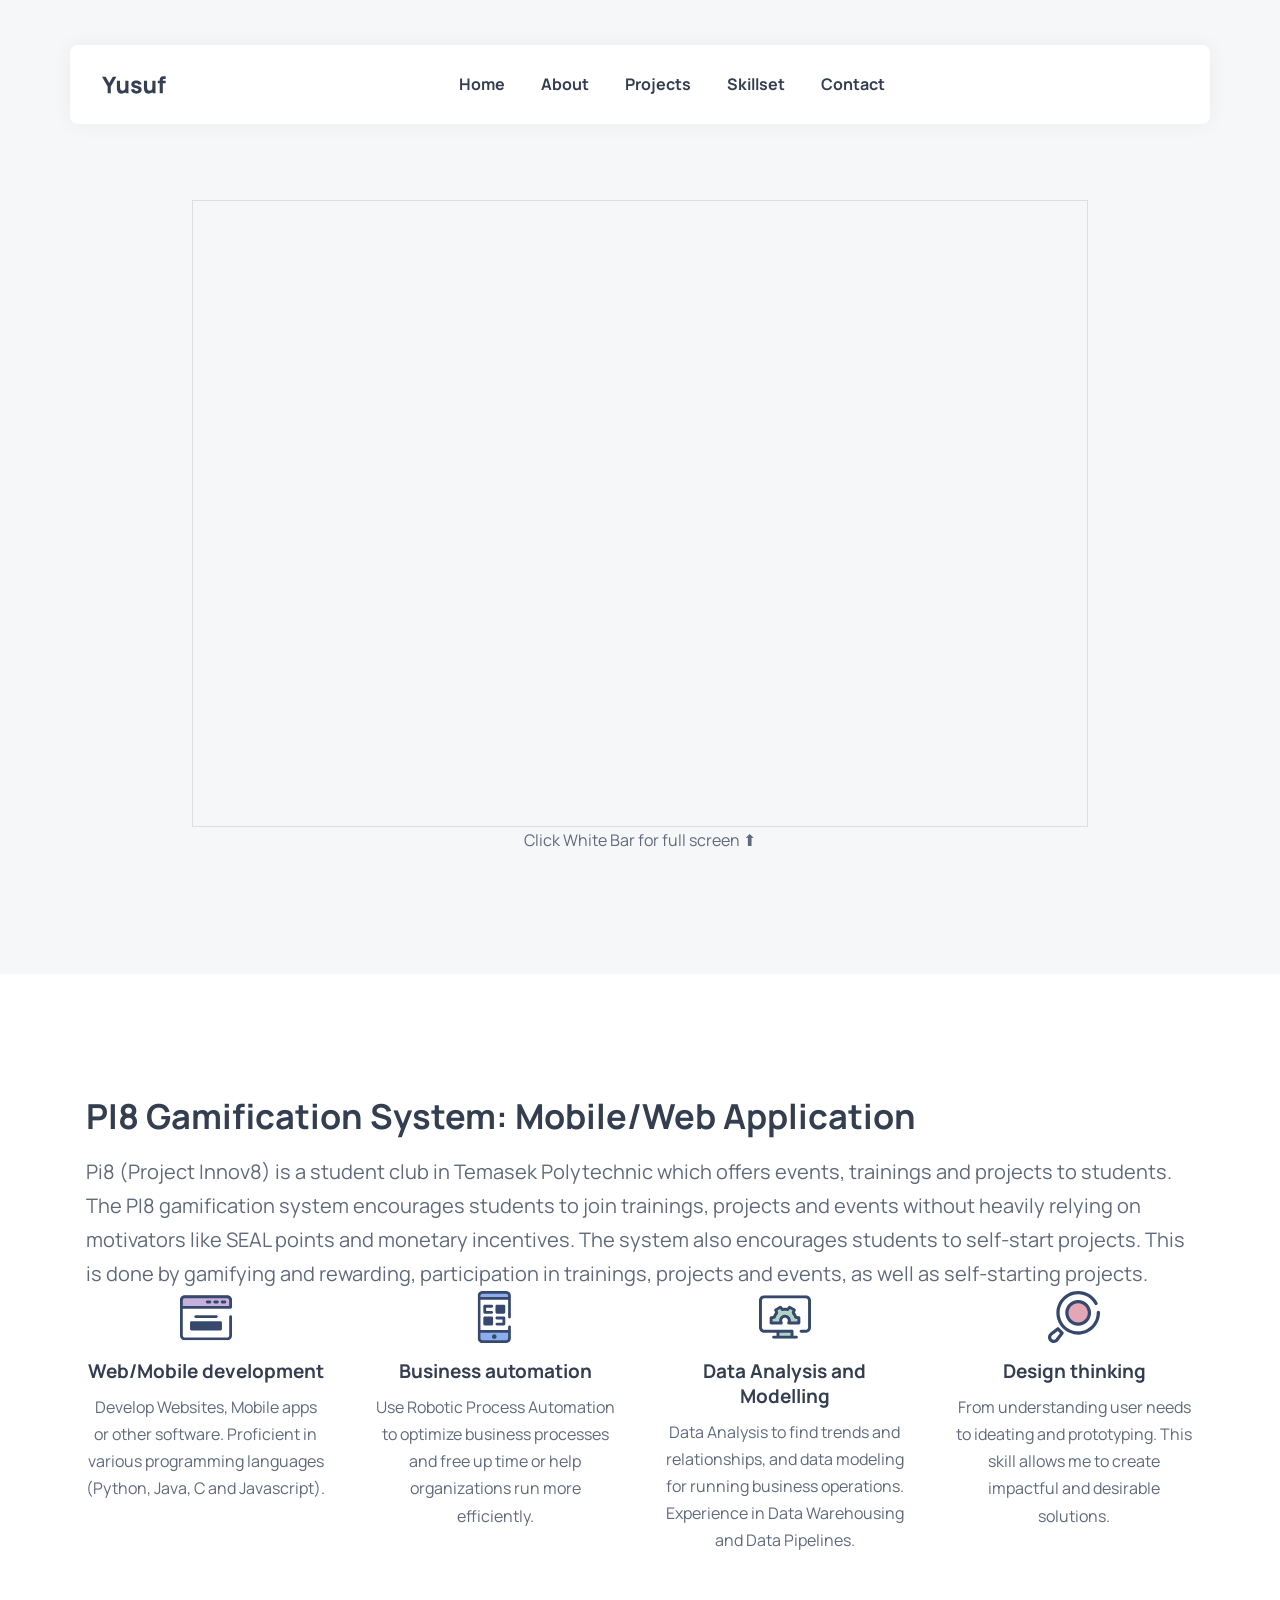
==== casestudyappux.html @ 17452212 "Change text" ====
<!DOCTYPE html>
<html lang="en">
    <head>
        <meta charset="UTF-8">
        <meta http-equiv="X-UA-Compatible" content="IE=edge">
        <meta name="viewport" content="width=device-width, initial-scale=1.0">
      
        <!-- 
          - primary meta tags
        -->
        <title>Pi8 App UX case study</title>
        <meta name="title" content="Pi8 App UX case study">
        <meta name="description" content="hello there ">
      
        <!-- 
          - favicon
        -->
        <link rel="shortcut icon" href="./Y-favicon.svg" type="image/svg+xml">
      
        <!-- 
          - google font link
        -->
        <link rel="preconnect" href="https://fonts.googleapis.com">
        <link rel="preconnect" href="https://fonts.gstatic.com" crossorigin>
        <link href="https://fonts.googleapis.com/css2?family=Manrope:wght@500;700&display=swap" rel="stylesheet">
      
        <!-- 
          - custom css link
        -->
        <link rel="stylesheet" href="./assets/css/style.css">
      
        <!-- 
          - preload images
        -->
        <link rel="preload" as="image" href="./assets/images/hero-banner.jpg">
        <link rel="preload" as="image" href="./assets/images/Blog.svg">
      
      </head>
    <body>
      <header class="header" data-header>
        <div class="container">
    
          <a href="#" class="logo">
            <img src="./assets/images/Yusuf-logo.svg" width="64" height="24" alt="Julia home">
          </a>
    
          <nav class="navbar" data-navbar>
    
            <div class="navbar-top">
              <a href="#" class="logo">
                <img src="./assets/images/logo-light.svg" width="64" height="24" alt="Julia home">
              </a>
    
              <button class="nav-close-btn" aria-label="close menu" data-nav-toggler>
                <ion-icon name="close-outline" aria-hidden="true"></ion-icon>
              </button>
            </div>
    
            <ul class="navbar-list">
    
              <li>
                <a href="./casestudyappux.html" class="navbar-link">Home</a>
              </li>
    
              <li>
                <a href="#" class="navbar-link">About</a>
              </li>
    
              <li>
                <a href="#projects123" class="navbar-link">Projects</a>
              </li>
    
              <li>
                <a href="#skillset" class="navbar-link">Skillset</a>
              </li>
    
              <li>
                <a href="#" class="navbar-link">Contact</a>
              </li>
    
            </ul>
    
            <div class="wrapper">
              <a href="mailto:yusufrazak@gmail.com" class="contact-link">yusufrazak@gmail.com</a>
    
              <a href="tel:93753433" class="contact-link">+65 9375 3433</a>
            </div>
    
            <ul class="social-list">
    
              <!--li>
                <a href="#" class="social-link">
                  <ion-icon name="logo-twitter"></ion-icon>
                </a>
              </li>
    
              <li>
                <a href="#" class="social-link">
                  <ion-icon name="logo-facebook"></ion-icon>
                </a>
              </li>
    
              <li>
                <a href="#" class="social-link">
                  <ion-icon name="logo-dribbble"></ion-icon>
                </a>
              </li>
    
              <li>
                <a href="#" class="social-link">
                  <ion-icon name="logo-instagram"></ion-icon>
                </a>
              </li>
    
              <li>
                <a href="#" class="social-link">
                  <ion-icon name="logo-youtube"></ion-icon>
                </a>
              </li-->
    
            </ul>
    
          </nav>
    
          <button class="nav-open-btn" aria-label="open menu" data-nav-toggler>
            <ion-icon name="menu-outline" aria-hidden="true"></ion-icon>
          </button>
    
          <div class="overlay" data-nav-toggler data-overlay></div>
    
        </div>
      </header>


    <main>
          <!--
        #Figma embed
    -->
        <article>
          <section class="section hero" aria-label="home">
            <div style="display: flex; flex-direction: column; align-items: center;">
                <iframe style="border: 1px solid rgba(0, 0, 0, 0.1); margin-left: auto; margin-right: auto; width: 70%; aspect-ratio: 10 / 7;" src="https://www.figma.com/embed?embed_host=share&url=https%3A%2F%2Fwww.figma.com%2Fproto%2Fs4C4qAwi1kkt7nIPFnYQMr%2FPI8-gamification-system-UX-case-study%3Ftype%3Ddesign%26node-id%3D16-890%26t%3DluV99tsutP9K7rb5-1%26scaling%3Dmin-zoom%26page-id%3D15%253A62%26starting-point-node-id%3D16%253A890%26mode%3Ddesign" allowfullscreen></iframe>
                <p class="card-text" style="margin-left: auto; margin-right: auto; text-align: left;">Click White Bar for full screen &#x2b06;</p>
            </div>
        </section>
        
        </article>
    <!-- 
        - #Details
      -->

      <section class="section about" aria-label="about" id="skillset">
        <div class="container">

            <div data-reveal="left">
              <h2 class="h2 section-title">PI8 Gamification System: Mobile/Web Application</h2>

              <p class="section-text">
                Pi8 (Project Innov8) is a student club in Temasek Polytechnic which offers events, trainings and projects to students. The PI8 gamification system encourages students to join trainings, projects and events without heavily relying on motivators like SEAL points and monetary incentives. The system also encourages students to self-start projects. This is done by gamifying and rewarding, participation in trainings, projects and events, as well as self-starting projects.
              </p>

            
            </div>


          <ul class="grid-list">

            <li data-reveal="bottom">
              <div class="about-card">

                <div class="card-icon">
                  <img src="./assets/images/icon-1.svg" width="52" height="52" loading="lazy" alt="web design icon">
                </div>

                <h3 class="h4 card-title">Web/Mobile development</h3>

                <p class="card-text">
                  Develop Websites, Mobile apps or other software. Proficient in various programming languages (Python, Java, C and Javascript).
                </p>

              </div>
            </li>

            <li data-reveal="bottom" data-reveal-delay="0.25s">
              <div class="about-card">

                <div class="card-icon">
                  <img src="./assets/images/icon-2.svg" width="52" height="52" loading="lazy" alt="mobile design icon">
                </div>

                <h3 class="h4 card-title">Business automation</h3>

                <p class="card-text">
                  Use Robotic Process Automation to optimize business processes and free up time or help organizations run more efficiently.
                </p>

              </div>
            </li>

            <li data-reveal="bottom" data-reveal-delay="0.5s">
              <div class="about-card">

                <div class="card-icon">
                  <img src="./assets/images/icon-3.svg" width="52" height="52" loading="lazy"
                    alt="web development icon">
                </div>

                <h3 class="h4 card-title">Data Analysis and Modelling</h3>

                <p class="card-text">
                  Data Analysis to find trends and relationships, and data modeling for running business operations. Experience in Data Warehousing and Data Pipelines.
                </p>

              </div>
            </li>

            <li data-reveal="bottom" data-reveal-delay="0.75s">
              <div class="about-card">

                <div class="card-icon">
                  <img src="./assets/images/icon-4.svg" width="52" height="52" loading="lazy" alt="web seo icon">
                </div>

                <h3 class="h4 card-title">Design thinking</h3>

                <p class="card-text">
                  From understanding user needs to ideating and prototyping. This skill allows me to create impactful and desirable solutions.
                </p>

              </div>
            </li>

          </ul>

        </div>
      </section>
    </main>
    <!-- 
    - custom js link
  -->
  <script src="./assets/js/script.js"></script>

      
</body>
</html>
---- assets/css/style.css ----
/*-----------------------------------*\
  #main.css
\*-----------------------------------*/

/**
 * copyright 2022 codewithsadee
 */





/*-----------------------------------*\
  #CUSTOM PROPERTY
\*-----------------------------------*/

:root {

  /**
   * colors
   */

  --white: hsla(0, 0%, 100%, 1);
  --white_a8: hsla(0, 0%, 100%, 0.08);
  --white_a12: hsla(0, 0%, 100%, 0.12);
  --cultured: hsla(220, 20%, 97%, 1);
  --snow: hsla(345, 57%, 97%, 1);
  --manatee: hsla(219, 10%, 62%, 1);
  --black-coral: hsla(220, 12%, 43%, 1);
  --cadet-blue-crayola_a20: hsla(222, 23%, 71%, 0.2);
  --cinnamon-satin: hsla(344, 53%, 62%, 1);
  --raisin-black: hsla(216, 14%, 14%, 1);
  --raisin-black_a6: hsla(216, 14%, 14%, 0.06);
  --gunmetal: hsla(214, 15%, 21%, 1);
  --charcoal: hsla(219, 22%, 26%, 1);

  /**
   * typography
   */

  --ff-manrope: 'Manrope', sans-serif;

  --fs-1: calc(2.7rem + 1.38vw);
  --fs-2: calc(2.6rem + .66vw);
  --fs-3: calc(2.6rem + .24vw);
  --fs-4: 1.9rem;
  --fs-5: 1.8rem;
  --fs-6: 1.7rem;
  --fs-7: 1.5rem;
  --fs-8: 1.4rem;
  
  --fw-700: 700;

  /**
   * spacing
   */

  --section-padding: 90px;
  --section-padding2: 0px;

  /**
   * box shadow
   */

  --shadow-1: 0 0 20px hsla(216, 14%, 14%, 0.05);
  --shadow-2: 0 4px 28px hsla(216, 14%, 14%, 0.07);

  /**
   * border radius
   */

  --radius-circle: 50%;
  --radius-pill: 100px;
  --radius-8: 8px;
  --radius-6: 6px;

  /**
   * transition
   */

  --transition-1: 0.25s ease;
  --transition-2: 0.5s ease;
  --transition-3: 0.3s ease-in-out;

}





/*-----------------------------------*\
  #RESET
\*-----------------------------------*/

*,
*::before,
*::after {
  margin: 0;
  padding: 0;
  box-sizing: border-box;
}

li { list-style: none; }

a,
img,
span,
button,
ion-icon { display: block; }

a {
  color: inherit;
  text-decoration: none;
}

img { height: auto; }

input,
button,
textarea {
  background: none;
  border: none;
  font: inherit;
}

input,
textarea { width: 100%; }

button { cursor: pointer; }

ion-icon { pointer-events: none; }

html {
  font-family: var(--ff-manrope);
  font-size: 10px;
  scroll-behavior: smooth;
}

body {
  background-color: var(--white);
  color: var(--black-coral);
  font-size: 1.6rem;
  line-height: 1.7;
}

body.nav-active { overflow: hidden; }

::-webkit-scrollbar { width: 10px; }

::-webkit-scrollbar-track { background-color: hsl(0, 0%, 98%); }

::-webkit-scrollbar-thumb { background-color: hsl(0, 0%, 80%); }

::-webkit-scrollbar-thumb:hover { background-color: hsl(0, 0%, 70%); }





/*-----------------------------------*\
  #REUSED STYLE
\*-----------------------------------*/

.container { padding-inline: 16px; }

.social-list {
  display: flex;
  align-items: center;
  gap: 12px;
}

.social-link {
  font-size: 2rem;
  transition: var(--transition-1);
}

.social-link:is(:hover, :focus-visible) { transform: translateY(-3px); }

.section { padding-block: var(--section-padding); }
.section2 { 
  padding-top: 20px; /* Set desired top padding */
  padding-bottom: 20px; /* Set desired bottom padding */
  overflow: hidden; /* Ensure content doesn't overflow */ }

.w-100 { width: 100%; }

.h1,
.h2,
.h3,
.h4 {
  color: var(--charcoal);
  line-height: 1.3;
}

.h1 { font-size: var(--fs-1); }

.h2 { font-size: var(--fs-2); }

.h3 { font-size: var(--fs-3); }

.h4 { font-size: var(--fs-4); }

.btn {
  color: var(--cinnamon-satin);
  font-size: var(--fs-6);
  font-weight: var(--fw-700);
  border: 2px solid var(--cinnamon-satin);
  max-width: max-content;
  padding: 12px 28px;
  border-radius: var(--radius-pill);
  transition: var(--transition-1);
  will-change: transform;
}

.btn:is(:hover, :focus-visible) { transform: translateY(-4px); }

.btn-primary,
.btn-secondary:is(:hover, :focus-visible) {
  background-color: var(--cinnamon-satin);
  color: var(--white);
}

.section-text { font-size: var(--fs-5); }

.section-title { margin-block-end: 16px; }

.grid-list {
  display: grid;
  gap: 30px;
}

[data-reveal] {
  opacity: 0;
  transition: 0.75s ease;
}

[data-reveal="top"] { transform: translateY(-30px); }

[data-reveal="bottom"] { transform: translateY(30px); }

[data-reveal="left"] { transform: translateX(-30px); }

[data-reveal="right"] { transform: translateX(30px); }

[data-reveal].revealed {
  transform: translate(0);
  opacity: 1;
}





/*-----------------------------------*\
  #HEADER
\*-----------------------------------*/

.header {
  position: absolute;
  top: 0;
  left: 0;
  background-color: var(--white);
  width: 100%;
  padding-block: 20px;
  box-shadow: var(--shadow-1);
  z-index: 4;
}

.header.active {
  position: fixed;
  animation: slideIn 0.5s ease forwards;
}

@keyframes slideIn {
  0% { transform: translateY(-100%); }
  100% { transform: translateY(0); }
}

.header .container {
  display: flex;
  justify-content: space-between;
  align-items: center;
}

.nav-open-btn {
  font-size: 3.5rem;
  color: var(--gunmetal);
}

.navbar {
  position: fixed;
  top: 0;
  left: -300px;
  background-color: var(--raisin-black);
  color: var(--white);
  max-width: 300px;
  width: 100%;
  height: 100vh;
  padding: 30px;
  padding-block-end: 40px;
  display: flex;
  flex-direction: column;
  gap: 30px;
  z-index: 2;
  visibility: hidden;
  transition: var(--transition-3);
}

.navbar.active {
  visibility: visible;
  transform: translateX(300px);
}

.navbar-top {
  display: flex;
  justify-content: space-between;
  align-items: center;
}

.nav-close-btn {
  background-color: var(--white_a8);
  color: var(--white);
  font-size: 2rem;
  padding: 6px;
  border-radius: var(--radius-circle);
  transition: var(--transition-1);
}

.nav-close-btn ion-icon { --ionicon-stroke-width: 50px; }

.nav-close-btn:is(:hover, :focus-visible) { background-color: var(--white_a12); }

.navbar-list { margin-block-end: auto; }

.navbar-link {
  font-weight: var(--fw-700);
  padding-block: 6px;
}

.contact-link { transition: var(--transition-1); }

.contact-link:is(:hover, :focus-visible) { color: var(--cinnamon-satin); }

.overlay {
  position: fixed;
  top: 0;
  left: 0;
  width: 100%;
  height: 100vh;
  background-color: var(--raisin-black);
  pointer-events: none;
  opacity: 0;
  transition: var(--transition-1);
}

.overlay.active {
  pointer-events: all;
  opacity: 0.8;
}





/*-----------------------------------*\
  #HERO
\*-----------------------------------*/

.hero {
  padding-block-start: calc(var(--section-padding) + 50px);
  background-color: var(--cultured);
}

.heroColor {
  background-color: var(--cultured);
}

.hero .container {
  display: grid;
  gap: 50px;
}

.hero-banner {
  position: relative;
  max-width: max-content;
  margin-inline: auto;
}

.hero-banner .w-100 {
  mask-image: url("../images/Blob.svg");
  -webkit-mask-image: url("../images/Blog.svg");
  mask-repeat: no-repeat;
  -webkit-mask-repeat: no-repeat;
  mask-position: center;
  -webkit-mask-position: center;
  mask-size: auto;
  -webkit-mask-size: auto;
}

.hero .shape {
  position: absolute;
  bottom: 10%;
  right: 2%;
  filter: drop-shadow(var(--shadow-2));
}

.hero-content { text-align: center; }

.hero .section-text { margin-block: 24px 36px; }

.btn-wrapper {
  display: flex;
  flex-wrap: wrap;
  justify-content: center;
  align-items: center;
  gap: 12px;
}





/*-----------------------------------*\
  #ABOUT
\*-----------------------------------*/

.about .wrapper {
  display: grid;
  gap: 50px;
  margin-block-end: 70px;
}

.progress-list .label-wrapper {
  display: flex;
  justify-content: space-between;
  align-items: center;
  margin-block-end: 4px;
}

.progress-item:not(:last-child) { margin-block-end: 16px; }

.progress {
  background-color: var(--raisin-black_a6);
  height: 6px;
  width: 100%;
  border-radius: var(--radius-pill);
  overflow: hidden;
}

.progress-fill { height: inherit; }

.about-card { text-align: center; }

.about-card .card-icon {
  max-width: max-content;
  margin-inline: auto;
}

.about-card .card-title { margin-block: 16px 10px; }





/*-----------------------------------*\
  #PROJECTS
\*-----------------------------------*/

.project { border-block: 1px solid var(--cadet-blue-crayola_a20); }

.project .title-wrapper { margin-block-end: 40px; }

.project .btn { margin-block-start: 24px; }

.project .grid-list { gap: 40px; }

.project-card {
  --padding: 24px;

  display: flex;
  flex-direction: column;
  gap: var(--padding);
  border-radius: var(--radius-8);
  overflow: hidden;
}

.project-card-1,
.project-card-2,
:is(.project-card-3, .project-card-4) .card-content { padding: var(--padding); }

.project-card-1 { padding-block-end: 0; }

.project :is(.project-card-3, .project-card-4) { gap: 0; }

.project-card .card-tag {
  font-size: var(--fs-8);
  font-weight: var(--fw-700);
  text-transform: uppercase;
}

.project-card .card-title { margin-block: 16px; }

.project-card .card-text { margin-block-end: 20px; }

.project-card .btn-text {
  display: flex;
  align-items: center;
  gap: 5px;
  font-weight: var(--fw-700);
  transition: var(--transition-1);
}

.project-card .btn-text:is(:hover, :focus-visible) { gap: 10px; }





/*-----------------------------------*\
  #CONTACT
\*-----------------------------------*/

.contact { padding-block-end: 0; }

.contact-card {
  background-color: var(--snow);
  padding: 32px;
  border-radius: var(--radius-8);
  display: grid;
  gap: 40px;
}

.contact .section-title { margin-block-start: 20px; }

.input-field {
  background-color: var(--white);
  color: var(--black-coral);
  font-size: var(--fs-7);
  padding: 14px 18px;
  border-radius: var(--radius-6);
  outline: none;
  margin-block-end: 20px;
}

.input-field::placeholder { color: var(--manatee); }

textarea.input-field {
  min-height: 120px;
  height: 120px;
  max-height: 240px;
  resize: vertical;
}





/*-----------------------------------*\
  #FOOTER
\*-----------------------------------*/

.footer { padding-block: 40px; }

.copyright { margin-block-end: 12px; }

.footer .social-link { color: var(--charcoal); }





/*-----------------------------------*\
  #MEDIA QUERIES
\*-----------------------------------*/

/**
 * responsive for large than 575px screen
 */

@media (min-width: 575px) {

  /**
   * REUSED STYLE
   */

  .container {
    max-width: 540px;
    width: 100%;
    margin-inline: auto;
  }

  .container2 {
    max-width: 540px;
    width: 100%;
    padding-inline: 30px 30px;
    margin: 0 auto; /* Add this line to center the container horizontally */
    display: flex; /* Add this line to use flexbox */
    justify-content: center; /* Add this line to horizontally center the iframe */
  }



  /**
   * PROJECT
   */

  .project-card { --padding: 68px; }



  /**
   * CONTACT
   */

  .contact-card { padding: 68px; }

}





/**
 * responsive for large than 768px screen
 */

@media (min-width: 768px) {

  /**
   * REUSED STYLE
   */

  .container { max-width: 720px; }

  .section-text { --fs-5: 2rem; }



  /**
   * ABOUT
   */

  .about .grid-list { grid-template-columns: 1fr 1fr; }



  /**
   * PROJECT
   */

  .project .title-wrapper {
    display: flex;
    justify-content: space-between;
    align-items: center;
    gap: 30px;
  }

  .project .btn { min-width: max-content; }



  /**
   * CONTACT
   */

  .contact .section-text { --fs-5: 1.8rem; }

  .input-wrapper {
    display: flex;
    align-items: center;
    gap: 20px;
  }



  /**
   * FOOTER
   */

  .footer .container {
    display: flex;
    justify-content: space-between;
    align-items: center;
  }

  .copyright { margin-block-end: 0; }

}





/**
 * responsive for large than 992px screen
 */

@media (min-width: 992px) {

  /**
   * CUSTOM PROPERTY
   */

  :root {

    /**
     * spacing
     */

    --section-padding: 120px;

  }



  /**
   * REUSED STYLE
   */

  .container { max-width: 960px; }



  /**
   * HEADER
   */

  .nav-open-btn,
  .navbar-top,
  .navbar .wrapper,
  .overlay { display: none; }

  .navbar,
  .navbar.active {
    all: unset;
    display: flex;
    flex-grow: 1;
  }

  .navbar-list {
    display: flex;
    gap: 36px;
    margin-inline: auto;
  }

  .navbar-link {
    color: var(--charcoal);
    transition: var(--transition-1);
  }

  .navbar-link:is(:hover, :focus-visible) { color: var(--cinnamon-satin); }

  .navbar .social-link {
    color: var(--charcoal);
    font-size: 1.8rem;
  }

  .header {
    top: 45px;
    max-width: 960px;
    left: 50%;
    transform: translateX(-50%);
    padding-inline: 16px;
    border-radius: var(--radius-8);
  }

  .header.active {
    top: 0;
    left: 0;
    max-width: unset;
    border-radius: 0;
  }



  /**
   * HERO
   */

  .hero { padding-block-start: calc(var(--section-padding) + 80px); }

  .hero .container {
    grid-template-columns: 0.8fr 1fr;
    align-items: center;
    gap: 100px;
  }

  .hero-content { text-align: left; }

  .hero .btn-wrapper { justify-content: flex-start; }



  /**
   * ABOUT
   */

  .about .wrapper {
    grid-template-columns: 1fr 1fr;
    align-items: center;
  }

  .about .grid-list { grid-template-columns: repeat(4, 1fr); }



  /**
   * PROJECT
   */

  .project .grid-list {
    grid-template-columns: 1fr 1fr;
    row-gap: 50px;
  }

  .project .grid-list > li:nth-child(-n+2) { grid-column: 1 / 3; }

  .project-card-1,
  .project-card-2 {
    flex-direction: row;
    align-items: flex-end;
  }

  :is(.project-card-1, .project-card-2) .card-content { width: 33.33%; }

  :is(.project-card-1, .project-card-2) .card-banner { width: 66.66%; }

  .project-card-1 .card-content { padding-block-end: var(--padding); }

  .project-card-2 .card-content { order: 1; }



  /**
   * CONTACT
   */

  .contact-card {
    grid-template-columns: 0.8fr 1fr;
    align-items: center;
    gap: 90px;
  }

}





/**
 * responsive for large than 1200px screen
 */

@media (min-width: 1200px) {

  /**
   * REUSED STYLE
   */

  .container,
  .header { max-width: 1140px; }



  /**
   * ABOUT
   */

  .about .grid-list { gap: 50px; }



  /**
   * CONTACT
   */

  .contact-card { gap: 150px; }

}





/**
 * responsive for large than 1400px screen
 */

@media (min-width: 1400px) {

  /**
   * REUSED STYLE
   */

  .container,
  .header { max-width: 1320px; }



  /**
   * HERO
   */

  .hero .container { grid-template-columns: 1fr 0.8fr; }

  .hero .section-text { --fs-5: 2.4rem; }



  /**
   * ABOUT
   */

  .about .wrapper { gap: 100px; }

  .about .grid-list { gap: 60px; }

}
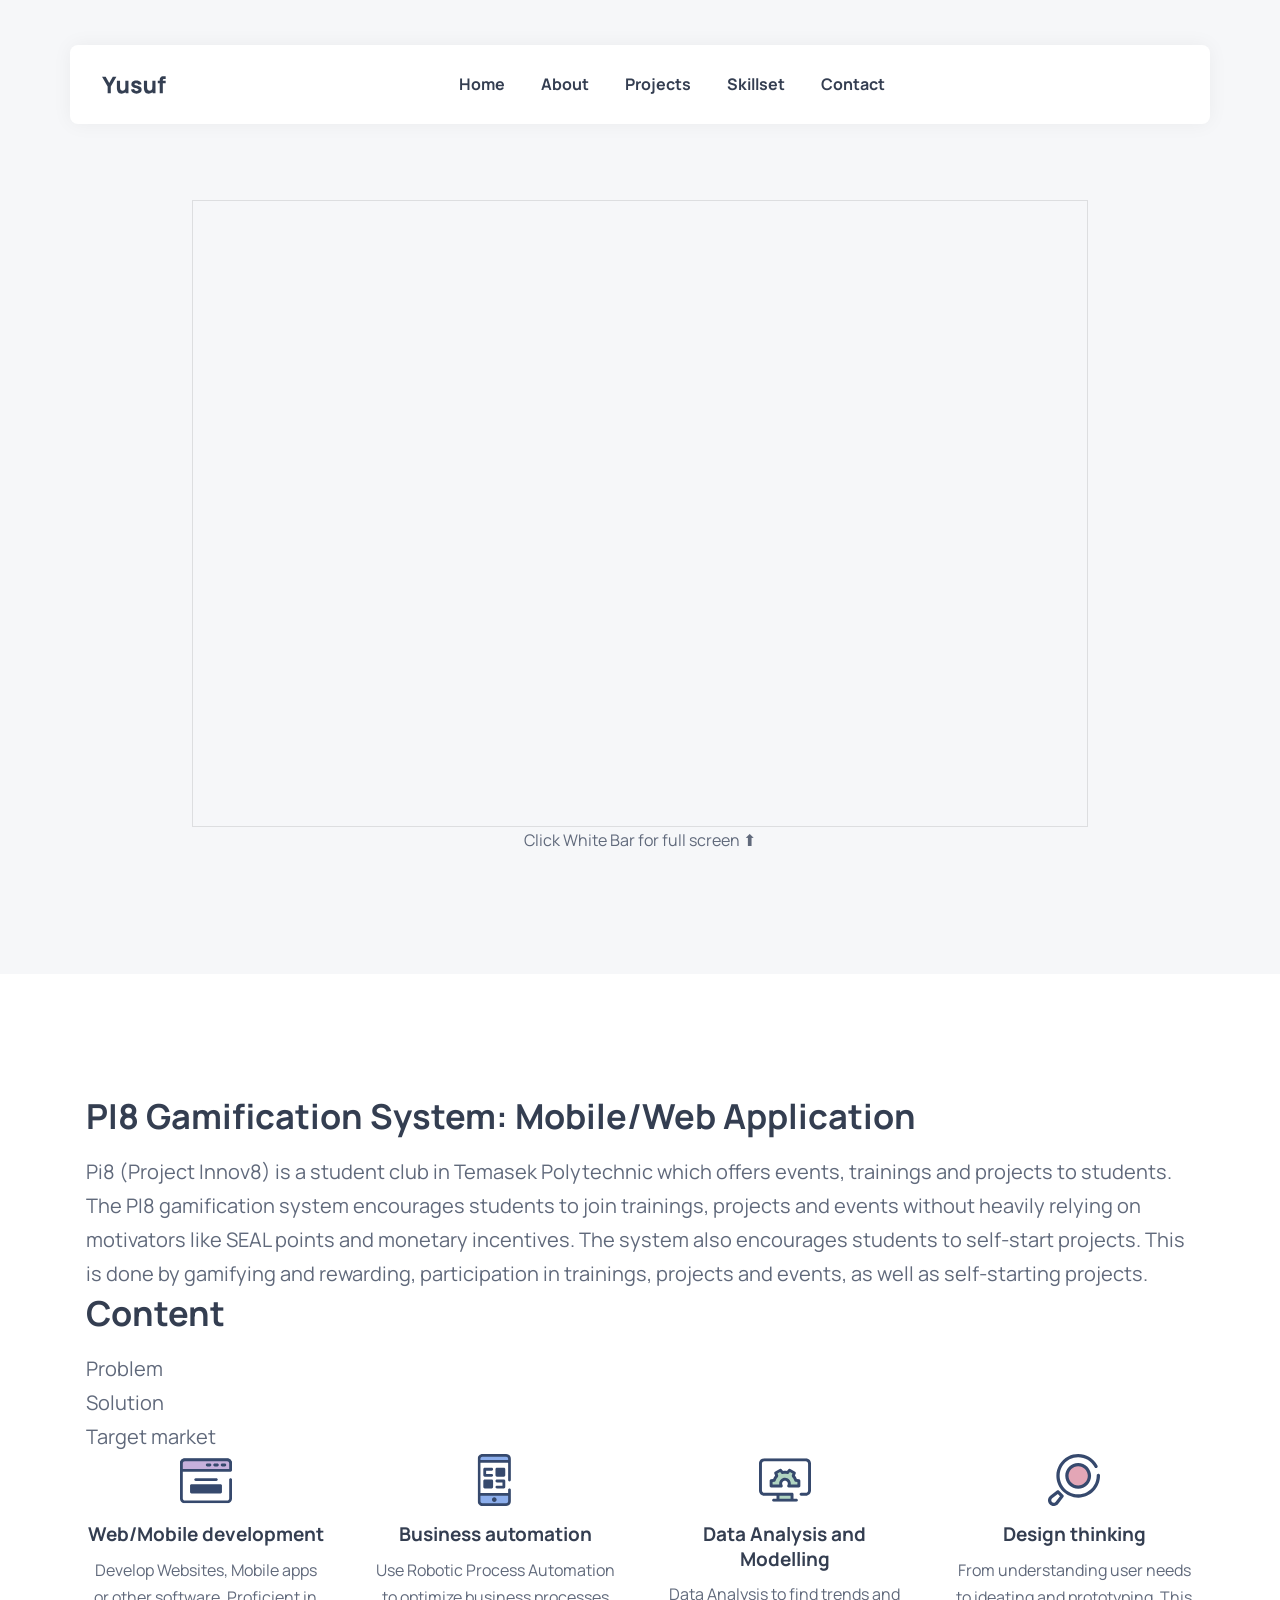
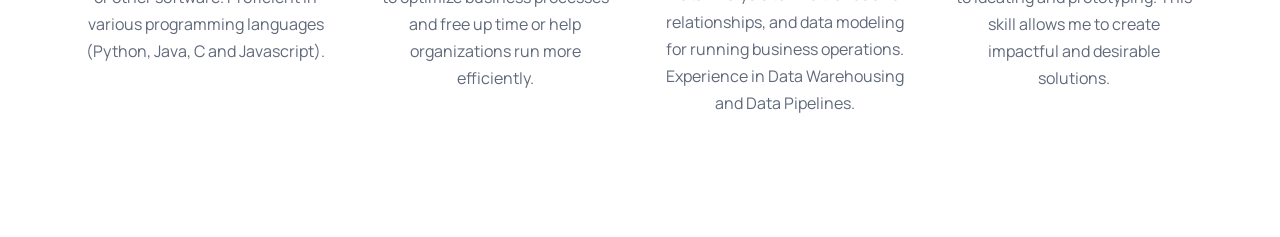
==== commit dad9fb5d: "New section" ====
--- a/casestudyappux.html
+++ b/casestudyappux.html
@@ -158,6 +158,13 @@
               <p class="section-text">
                 Pi8 (Project Innov8) is a student club in Temasek Polytechnic which offers events, trainings and projects to students. The PI8 gamification system encourages students to join trainings, projects and events without heavily relying on motivators like SEAL points and monetary incentives. The system also encourages students to self-start projects. This is done by gamifying and rewarding, participation in trainings, projects and events, as well as self-starting projects.
               </p>
+              <h1></h1>
+              <h2 class="h2 section-title">Content</h2>
+
+              <p class="section-text">Problem</p>
+              <p class="section-text">Solution</p>
+              <p class="section-text">Target market</p>
+
 
             
             </div>
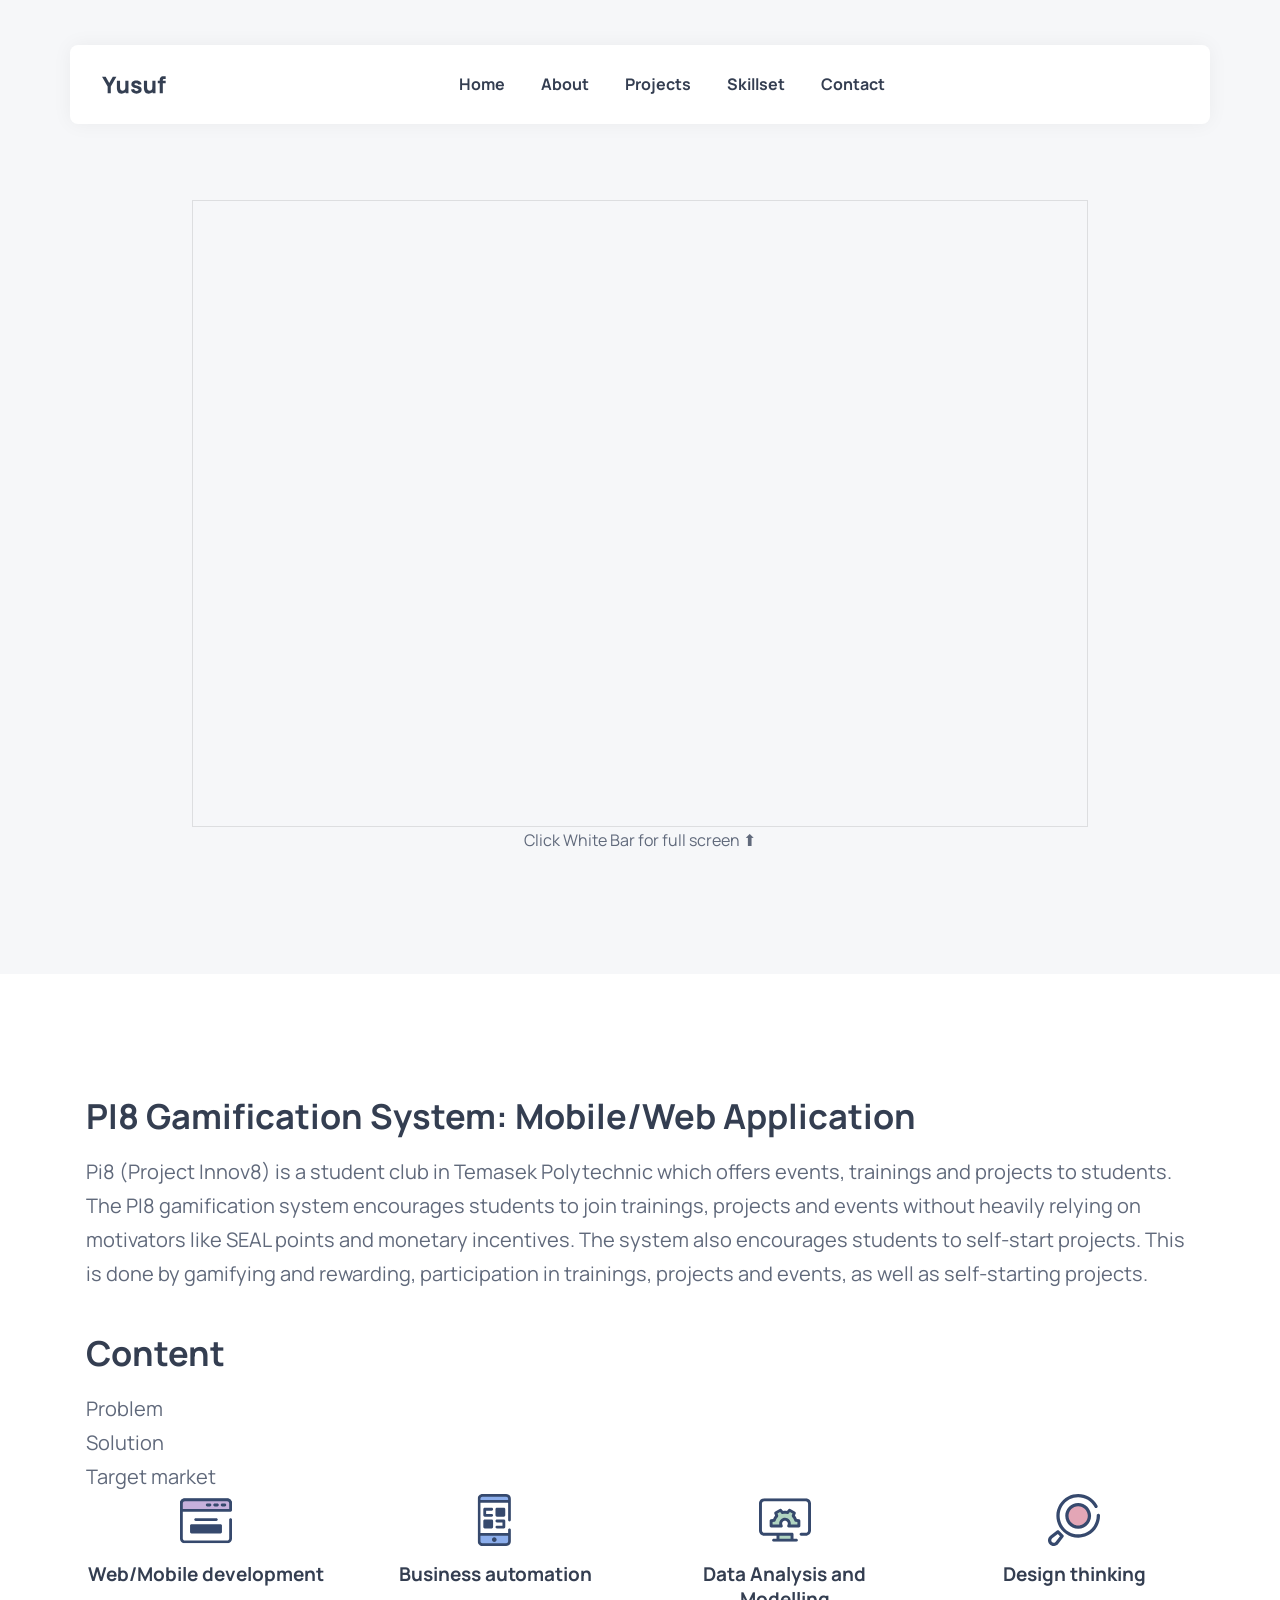
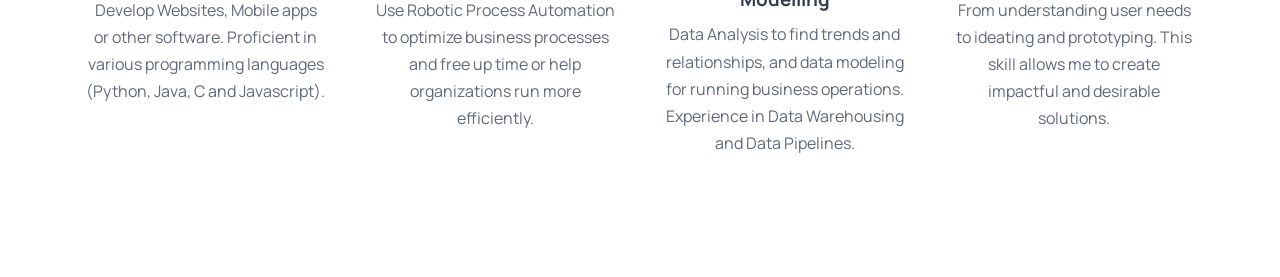
==== commit 43b5d325: "BRUH" ====
--- a/casestudyappux.html
+++ b/casestudyappux.html
@@ -158,9 +158,8 @@
               <p class="section-text">
                 Pi8 (Project Innov8) is a student club in Temasek Polytechnic which offers events, trainings and projects to students. The PI8 gamification system encourages students to join trainings, projects and events without heavily relying on motivators like SEAL points and monetary incentives. The system also encourages students to self-start projects. This is done by gamifying and rewarding, participation in trainings, projects and events, as well as self-starting projects.
               </p>
-              <h1></h1>
+              <h1 style="margin-top: 40px"></h1>
               <h2 class="h2 section-title">Content</h2>
-
               <p class="section-text">Problem</p>
               <p class="section-text">Solution</p>
               <p class="section-text">Target market</p>
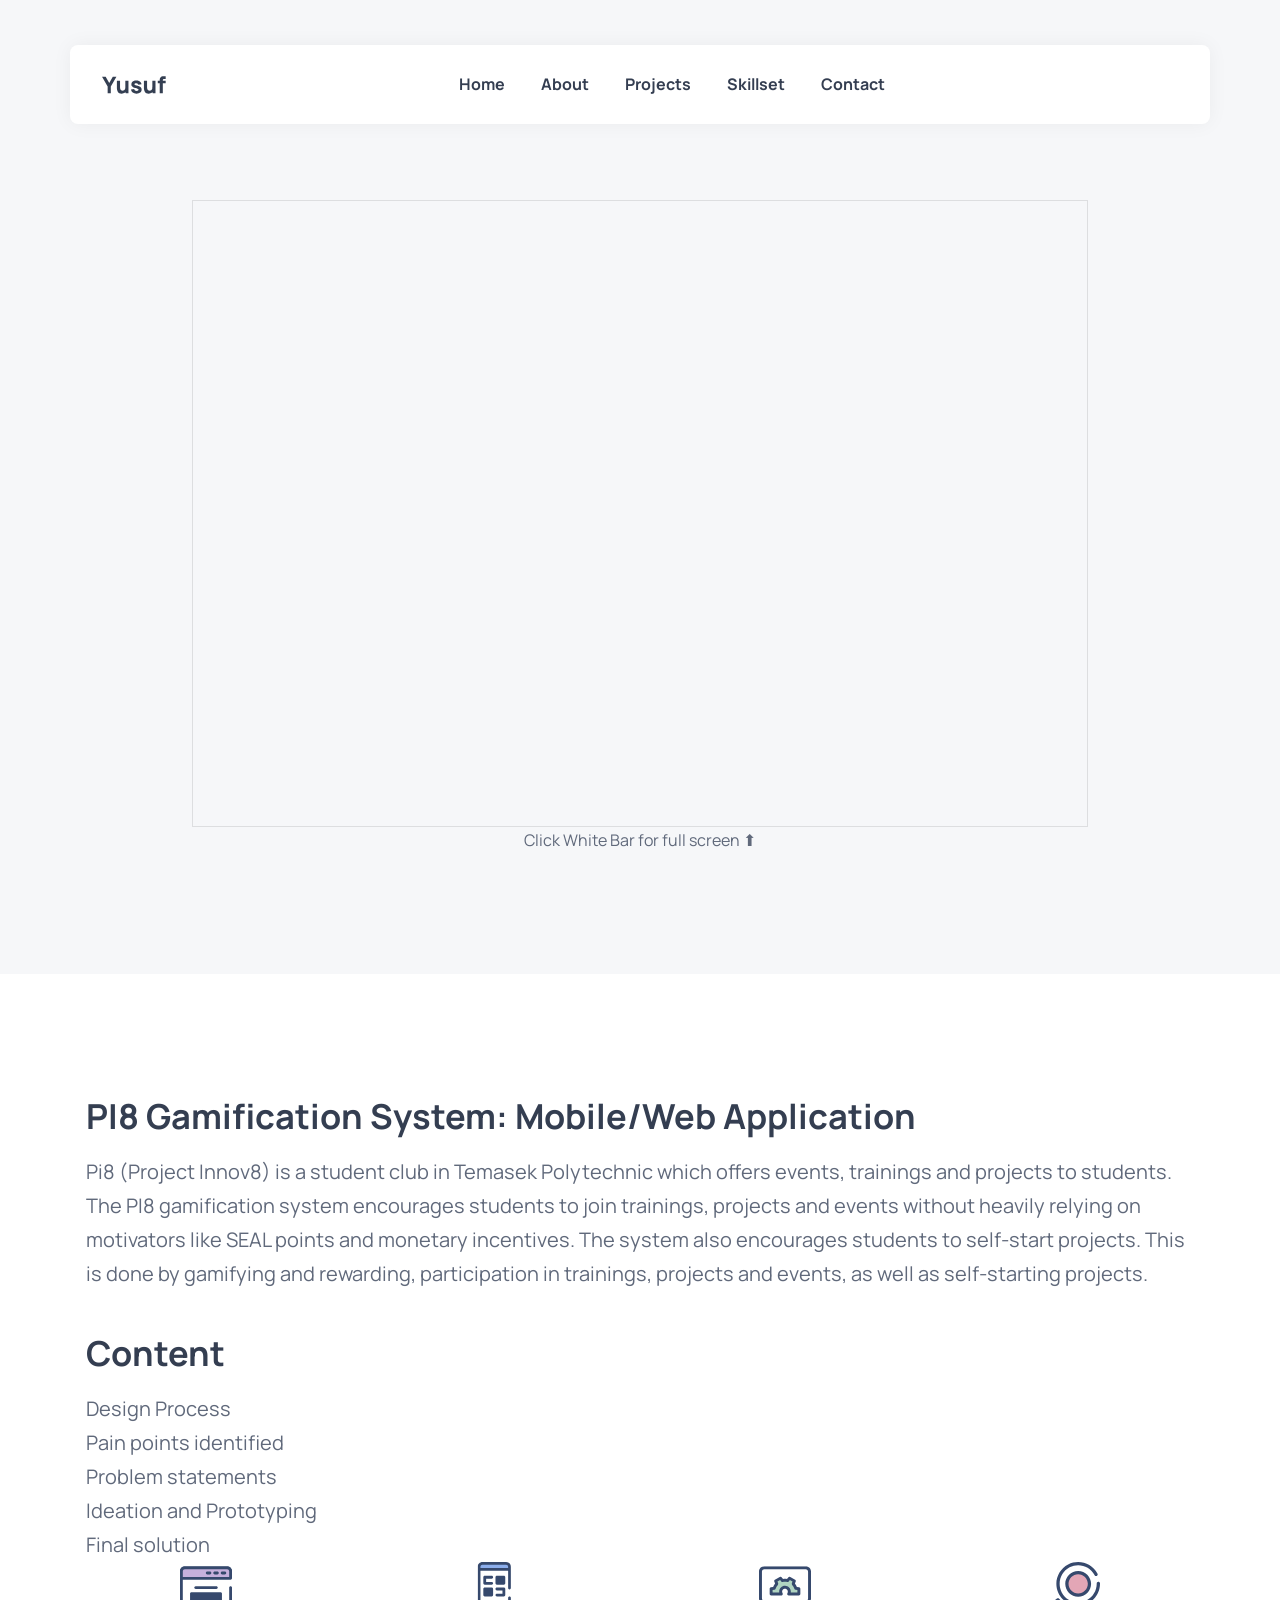
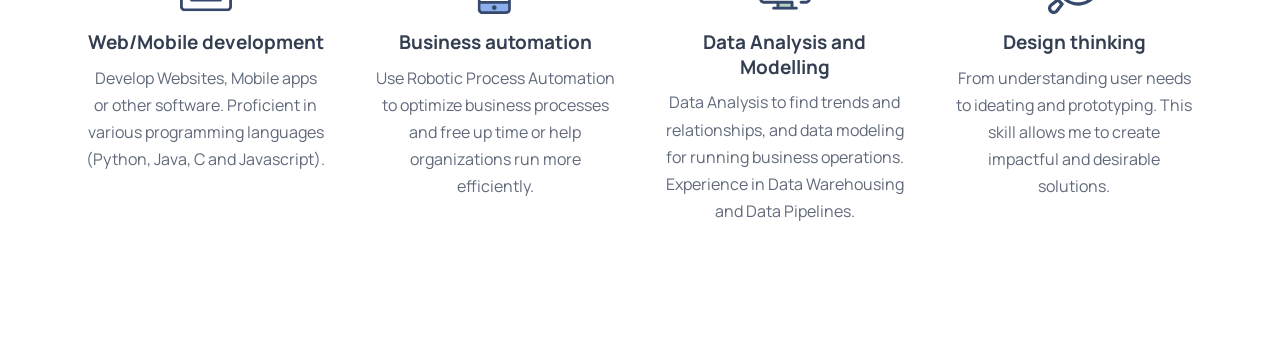
==== commit 72a28cc4: "Added more points to the text" ====
--- a/casestudyappux.html
+++ b/casestudyappux.html
@@ -160,10 +160,11 @@
               </p>
               <h1 style="margin-top: 40px"></h1>
               <h2 class="h2 section-title">Content</h2>
-              <p class="section-text">Problem</p>
-              <p class="section-text">Solution</p>
-              <p class="section-text">Target market</p>
-
+              <p class="section-text">Design Process</p>
+              <p class="section-text">Pain points identified</p>
+              <p class="section-text">Problem statements</p>
+              <p class="section-text">Ideation and Prototyping</p>
+              <p class="section-text">Final solution</p>
 
             
             </div>
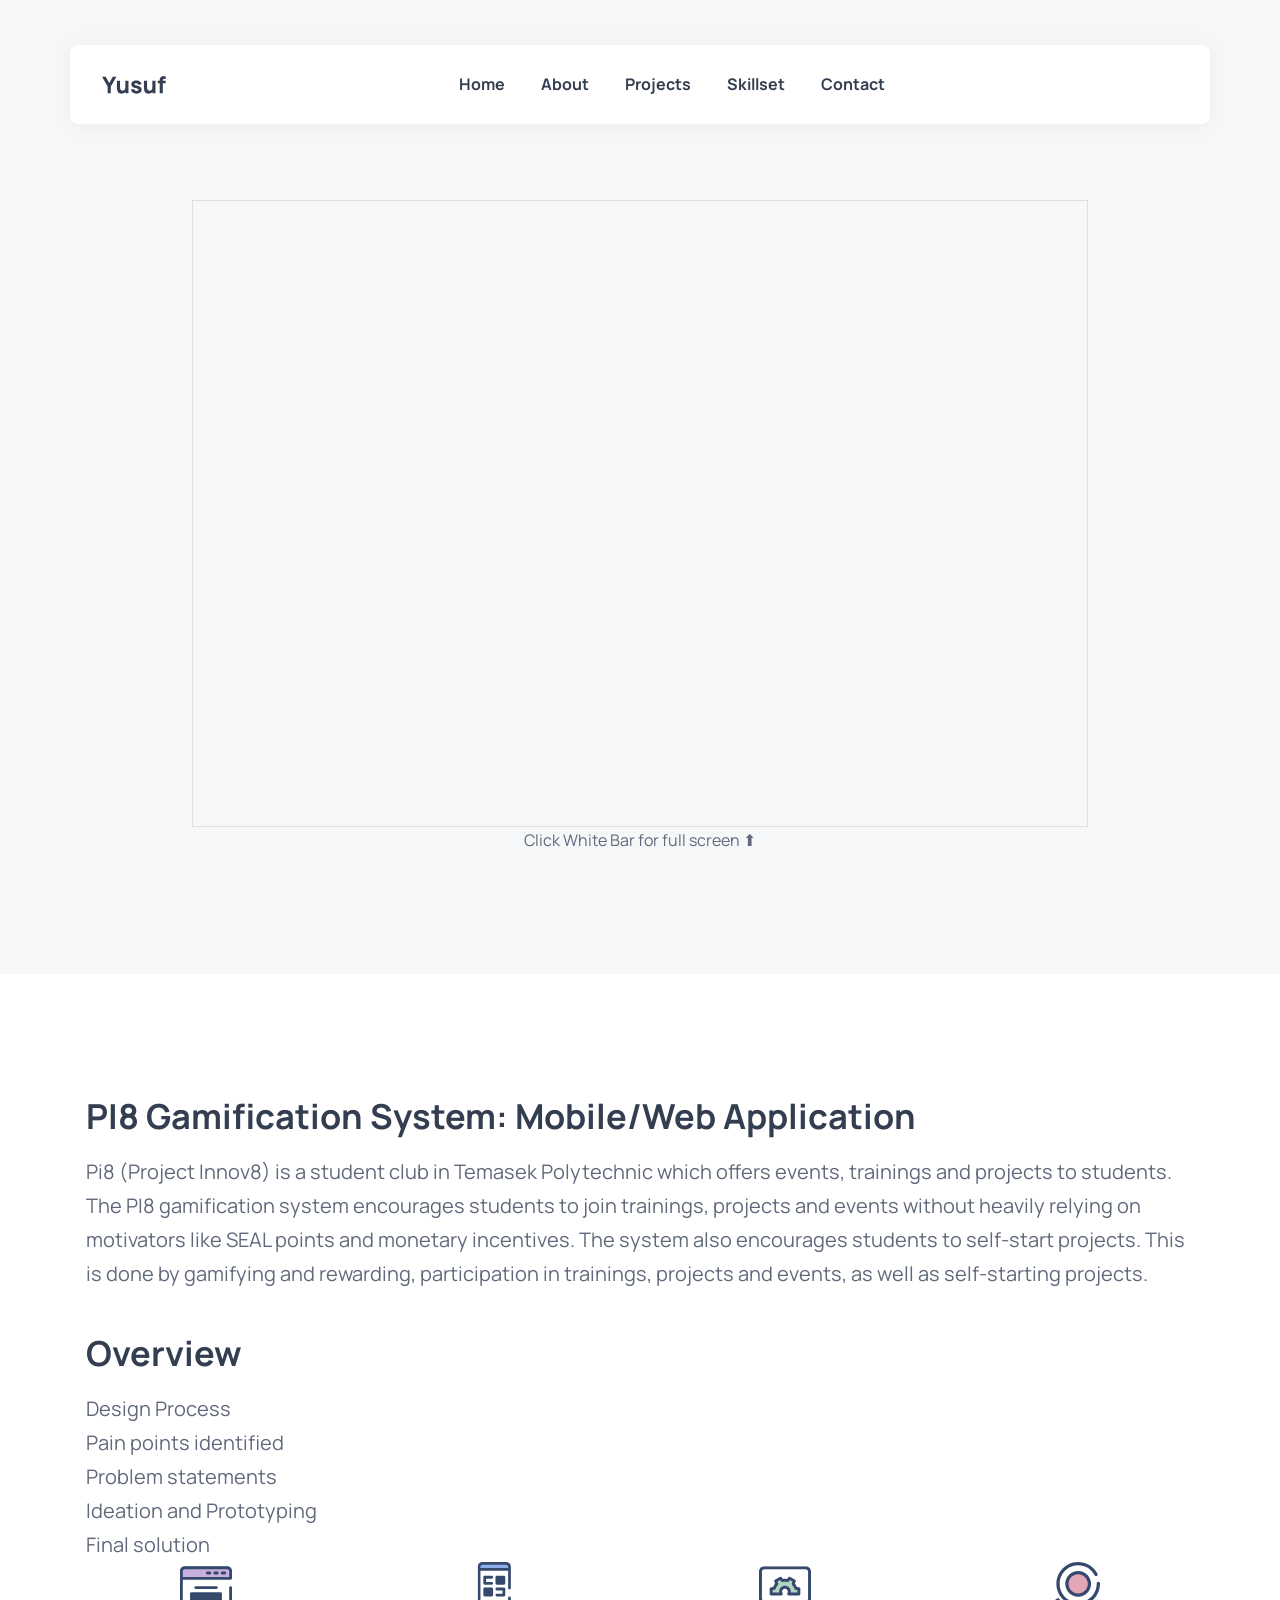
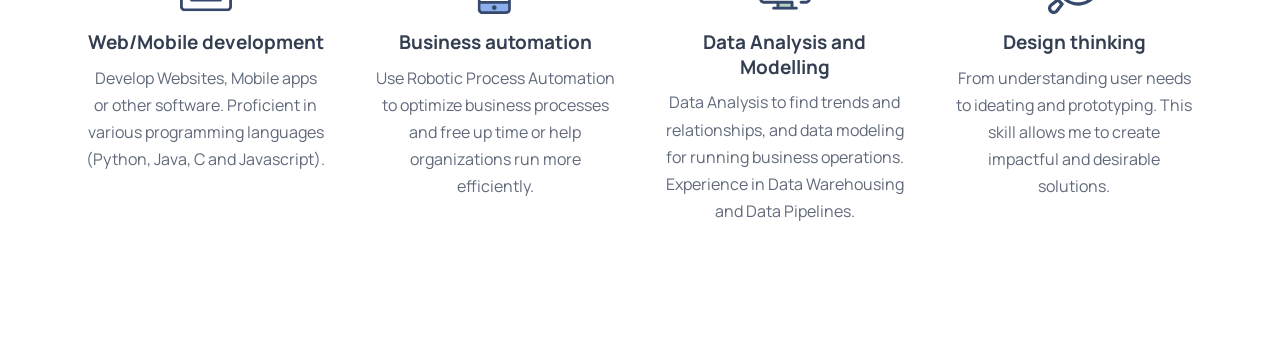
==== commit dd3ff6e7: "Overview" ====
--- a/casestudyappux.html
+++ b/casestudyappux.html
@@ -159,7 +159,7 @@
                 Pi8 (Project Innov8) is a student club in Temasek Polytechnic which offers events, trainings and projects to students. The PI8 gamification system encourages students to join trainings, projects and events without heavily relying on motivators like SEAL points and monetary incentives. The system also encourages students to self-start projects. This is done by gamifying and rewarding, participation in trainings, projects and events, as well as self-starting projects.
               </p>
               <h1 style="margin-top: 40px"></h1>
-              <h2 class="h2 section-title">Content</h2>
+              <h2 class="h2 section-title">Overview</h2>
               <p class="section-text">Design Process</p>
               <p class="section-text">Pain points identified</p>
               <p class="section-text">Problem statements</p>
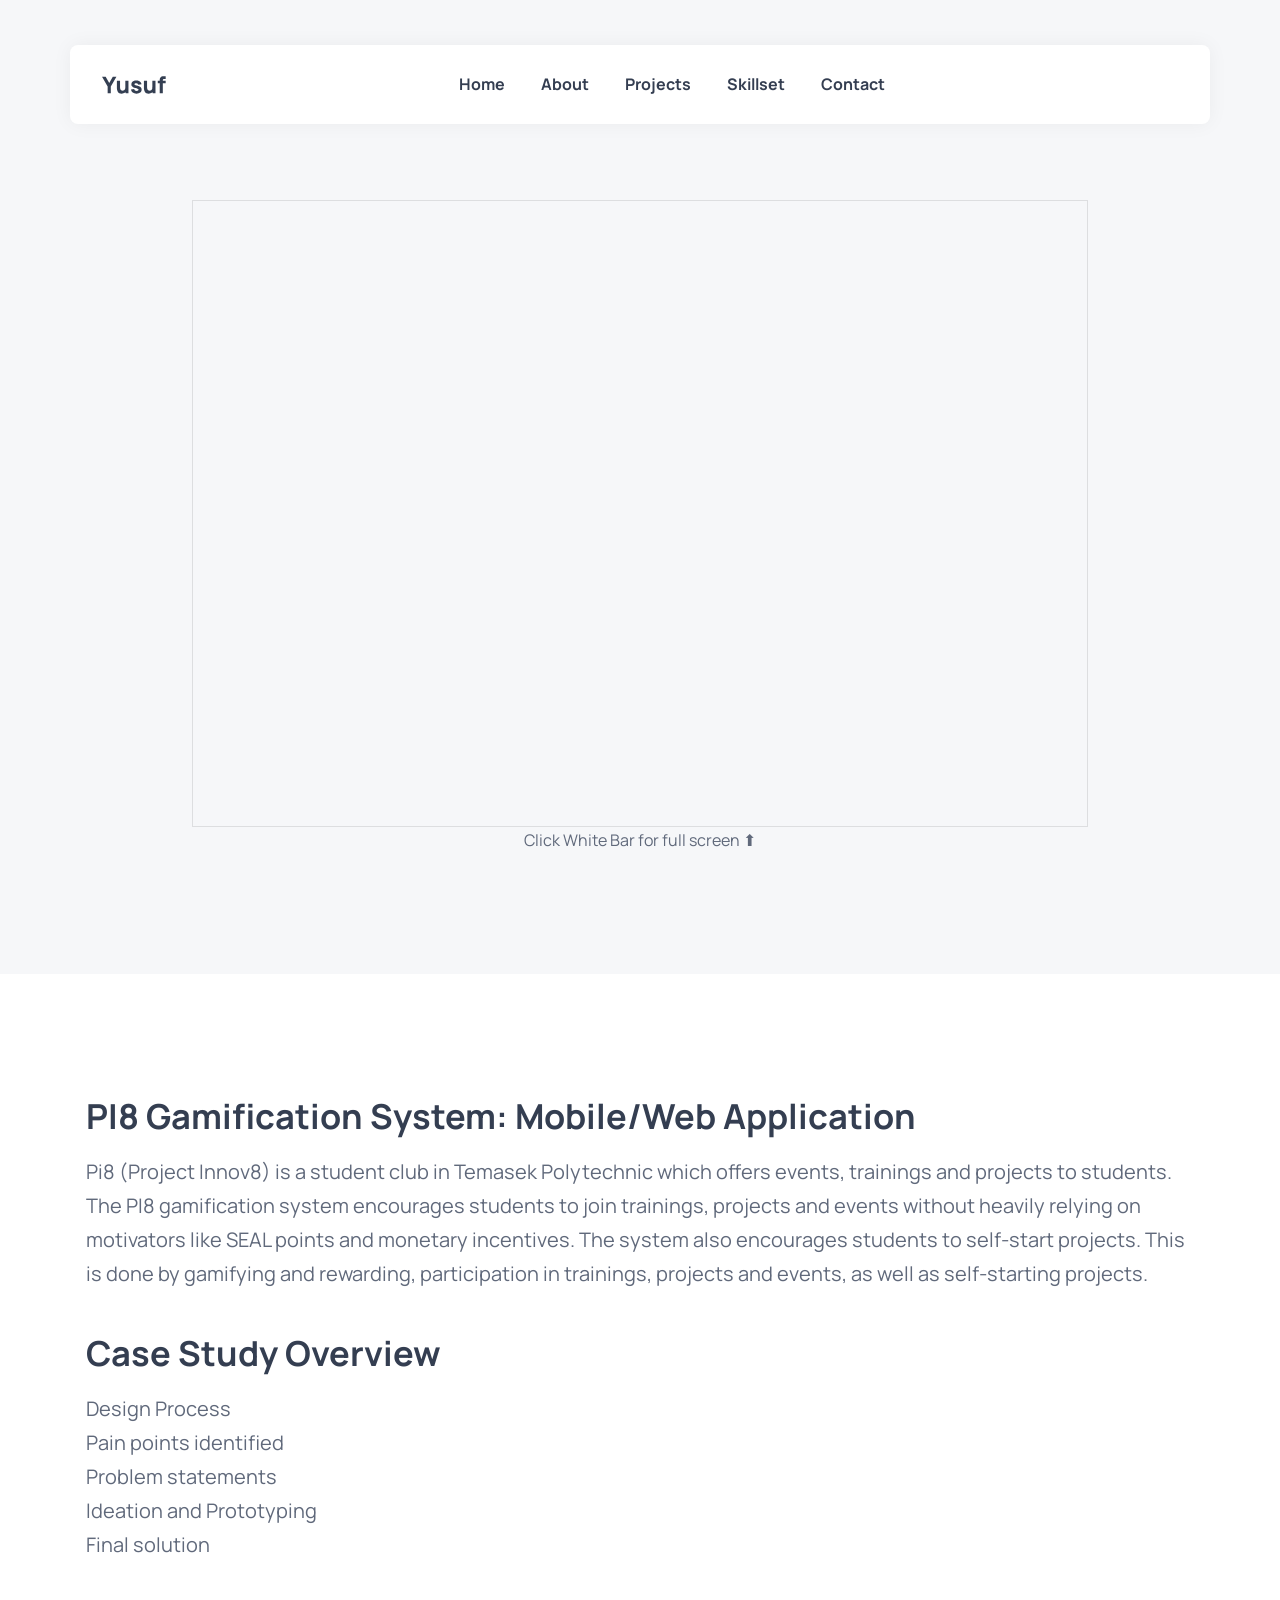
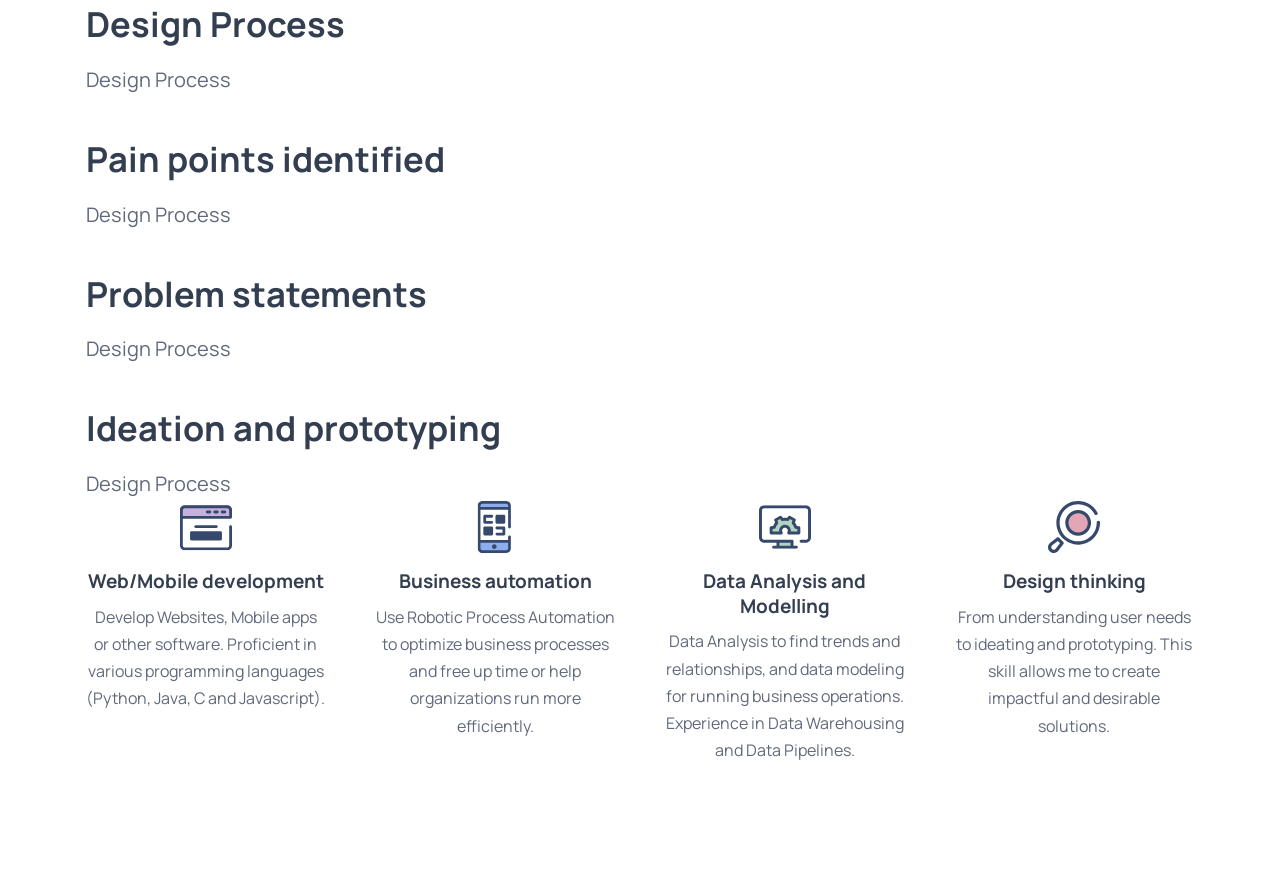
==== commit bb3edd04: "mamameeya" ====
--- a/casestudyappux.html
+++ b/casestudyappux.html
@@ -159,12 +159,28 @@
                 Pi8 (Project Innov8) is a student club in Temasek Polytechnic which offers events, trainings and projects to students. The PI8 gamification system encourages students to join trainings, projects and events without heavily relying on motivators like SEAL points and monetary incentives. The system also encourages students to self-start projects. This is done by gamifying and rewarding, participation in trainings, projects and events, as well as self-starting projects.
               </p>
               <h1 style="margin-top: 40px"></h1>
-              <h2 class="h2 section-title">Overview</h2>
+              <h2 class="h2 section-title">Case Study Overview</h2>
               <p class="section-text">Design Process</p>
               <p class="section-text">Pain points identified</p>
               <p class="section-text">Problem statements</p>
               <p class="section-text">Ideation and Prototyping</p>
               <p class="section-text">Final solution</p>
+
+              <h1 style="margin-top: 40px"></h1>
+              <h2 class="h2 section-title">Design Process</h2>
+              <p class="section-text">Design Process</p>
+
+              <h1 style="margin-top: 40px"></h1>
+              <h2 class="h2 section-title">Pain points identified</h2>
+              <p class="section-text">Design Process</p>
+
+              <h1 style="margin-top: 40px"></h1>
+              <h2 class="h2 section-title">Problem statements</h2>
+              <p class="section-text">Design Process</p>
+
+              <h1 style="margin-top: 40px"></h1>
+              <h2 class="h2 section-title">Ideation and prototyping</h2>
+              <p class="section-text">Design Process</p>
 
             
             </div>
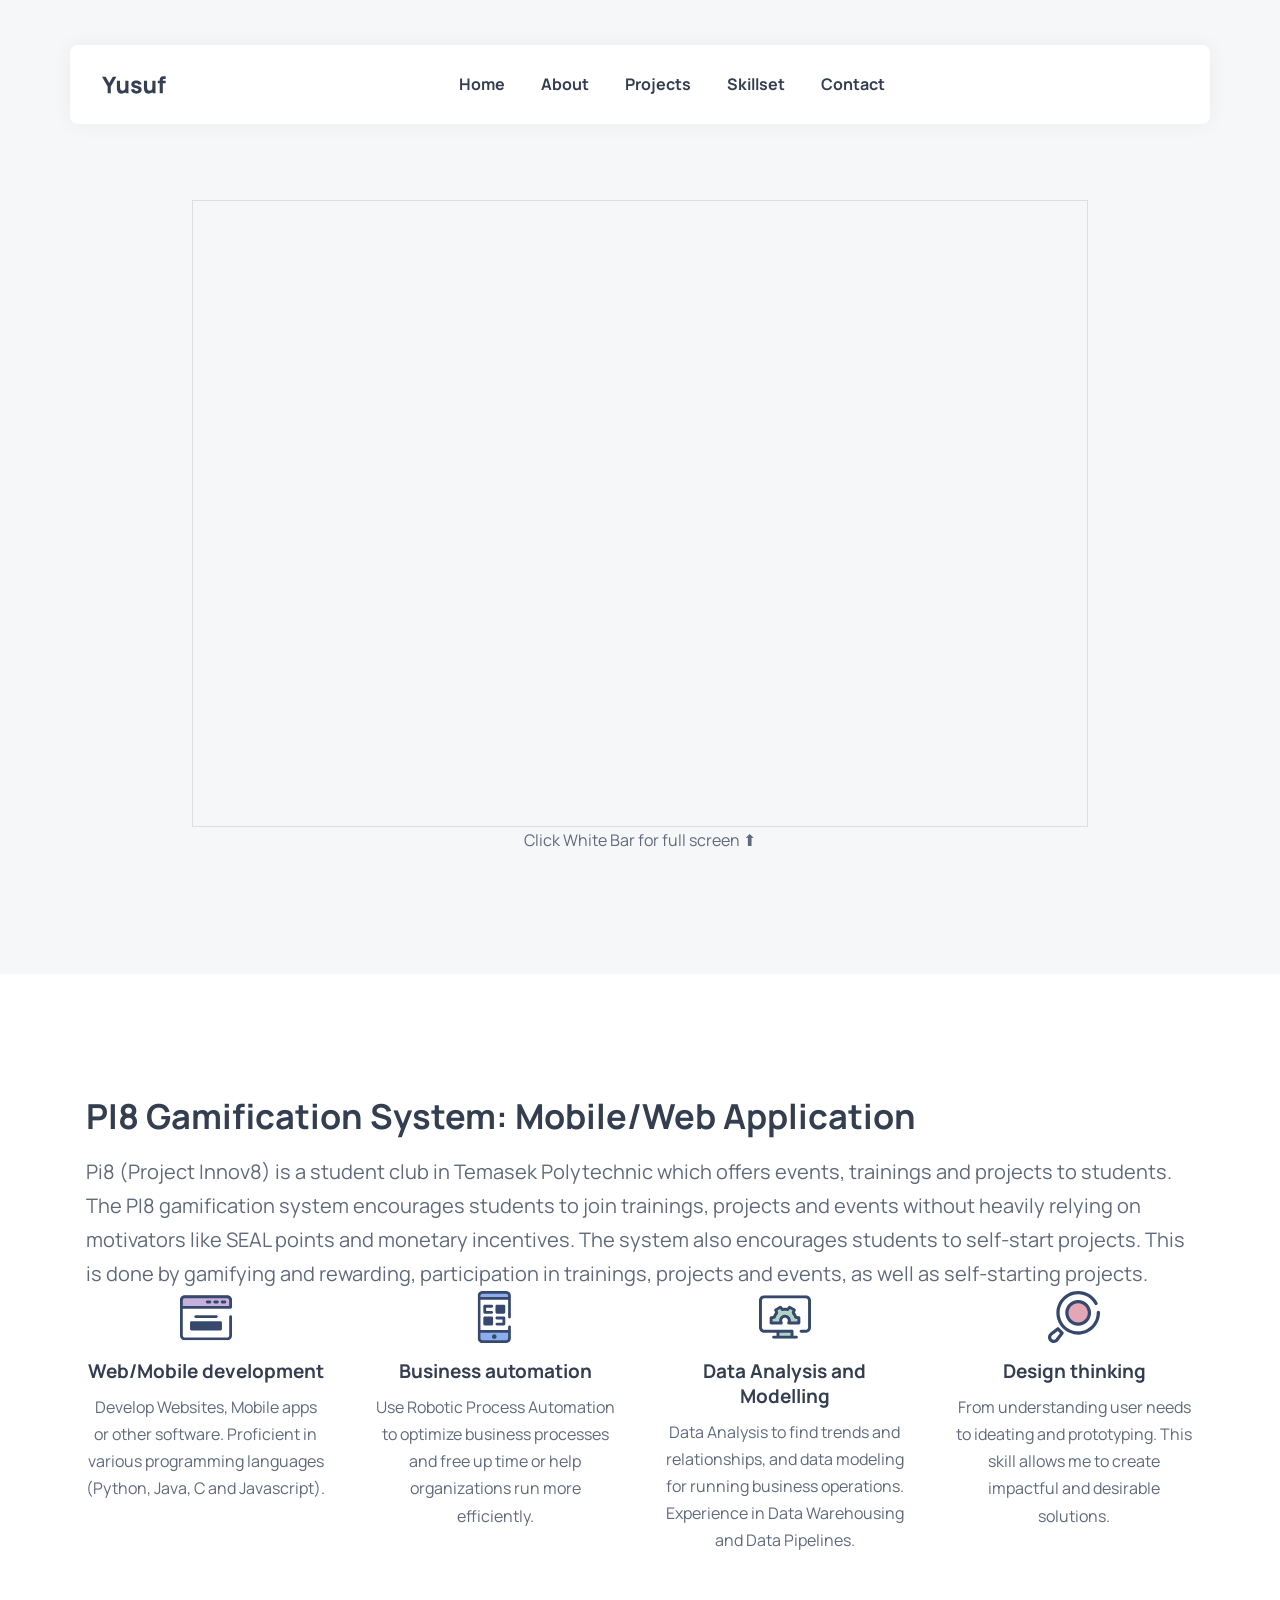
==== commit 5055cd70: "commented out" ====
--- a/casestudyappux.html
+++ b/casestudyappux.html
@@ -158,7 +158,7 @@
               <p class="section-text">
                 Pi8 (Project Innov8) is a student club in Temasek Polytechnic which offers events, trainings and projects to students. The PI8 gamification system encourages students to join trainings, projects and events without heavily relying on motivators like SEAL points and monetary incentives. The system also encourages students to self-start projects. This is done by gamifying and rewarding, participation in trainings, projects and events, as well as self-starting projects.
               </p>
-              <h1 style="margin-top: 40px"></h1>
+              <!--h1 style="margin-top: 40px"></h1>
               <h2 class="h2 section-title">Case Study Overview</h2>
               <p class="section-text">Design Process</p>
               <p class="section-text">Pain points identified</p>
@@ -180,7 +180,7 @@
 
               <h1 style="margin-top: 40px"></h1>
               <h2 class="h2 section-title">Ideation and prototyping</h2>
-              <p class="section-text">Design Process</p>
+              <p class="section-text">Design Process</p-->
 
             
             </div>
